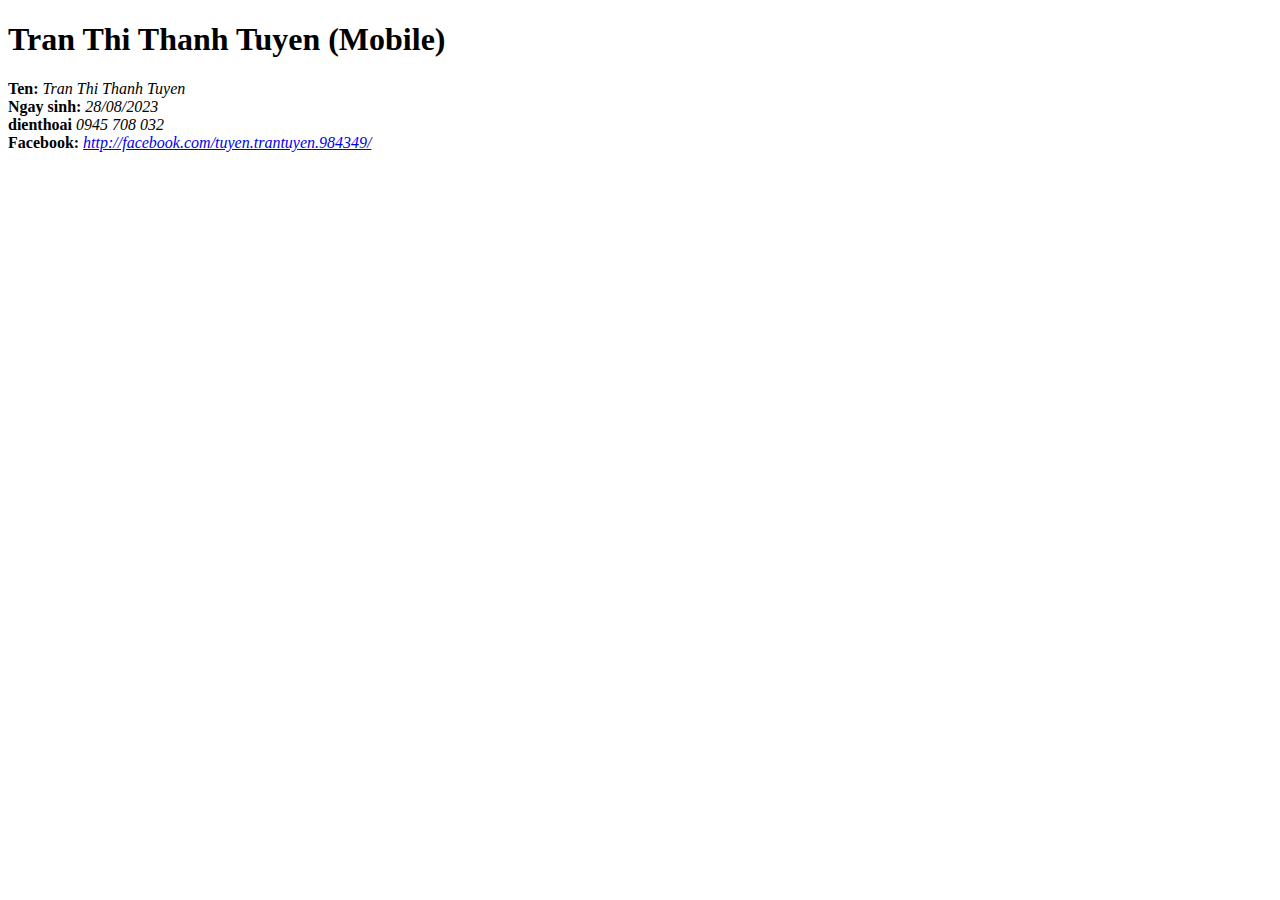
==== index.html @ ea722713 "upload 2 file" ====
<!DOCTYPE html>
<html lang="en">
<head>
    <meta charset="UTF-8">
    <title>CV Tran Thi Thanh Tuyen</title>
    <link rel="stylesheet" href="1.css">
</head>
<body>
    <h1>Tran Thi Thanh Tuyen (Mobile)</h1>
    <div class="thongtin">
        <b>Ten:</b> <i>Tran Thi Thanh Tuyen</i>
    </div>

    <div class="thongtin">
        <b>Ngay sinh:</b> <i>28/08/2023</i>
    </div> 
    <div class="thongtin">
        <b>dienthoai</b> <i>0945 708 032</i>
    </div>

    <div class="thongtin">
        <b>Facebook:</b> <i> <a href="http://facebook.com/tuyen.trantuyen.984349/">http://facebook.com/tuyen.trantuyen.984349/ </a></i>
    </div>
</body>
</html>
---- 1.css ----
body {
    font-family:"segoe ui";
}
hi {
    text-align: center  ;
}
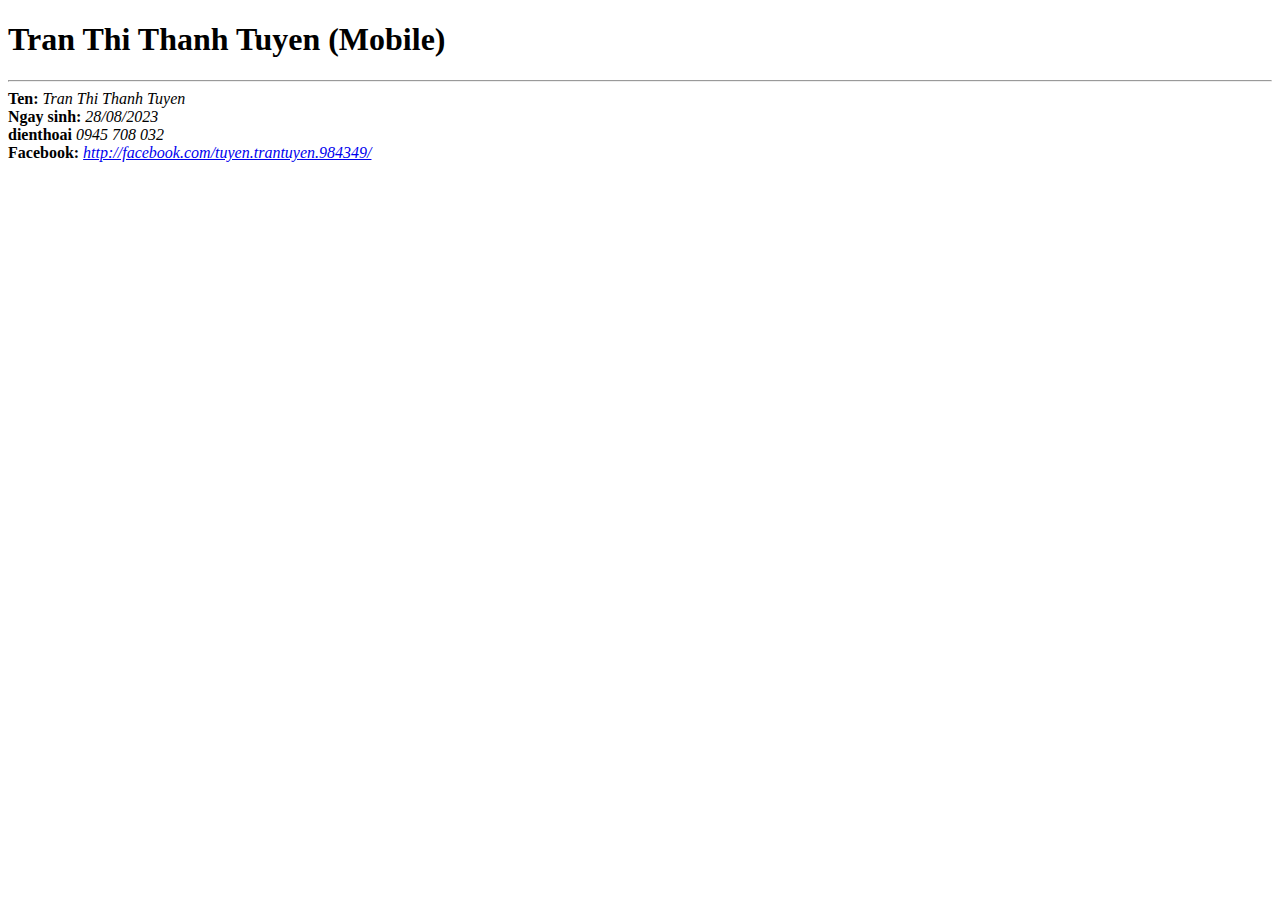
==== commit b6bff499: "them hr" ====
--- a/index.html
+++ b/index.html
@@ -7,6 +7,7 @@
 </head>
 <body>
     <h1>Tran Thi Thanh Tuyen (Mobile)</h1>
+    <hr> 
     <div class="thongtin">
         <b>Ten:</b> <i>Tran Thi Thanh Tuyen</i>
     </div>
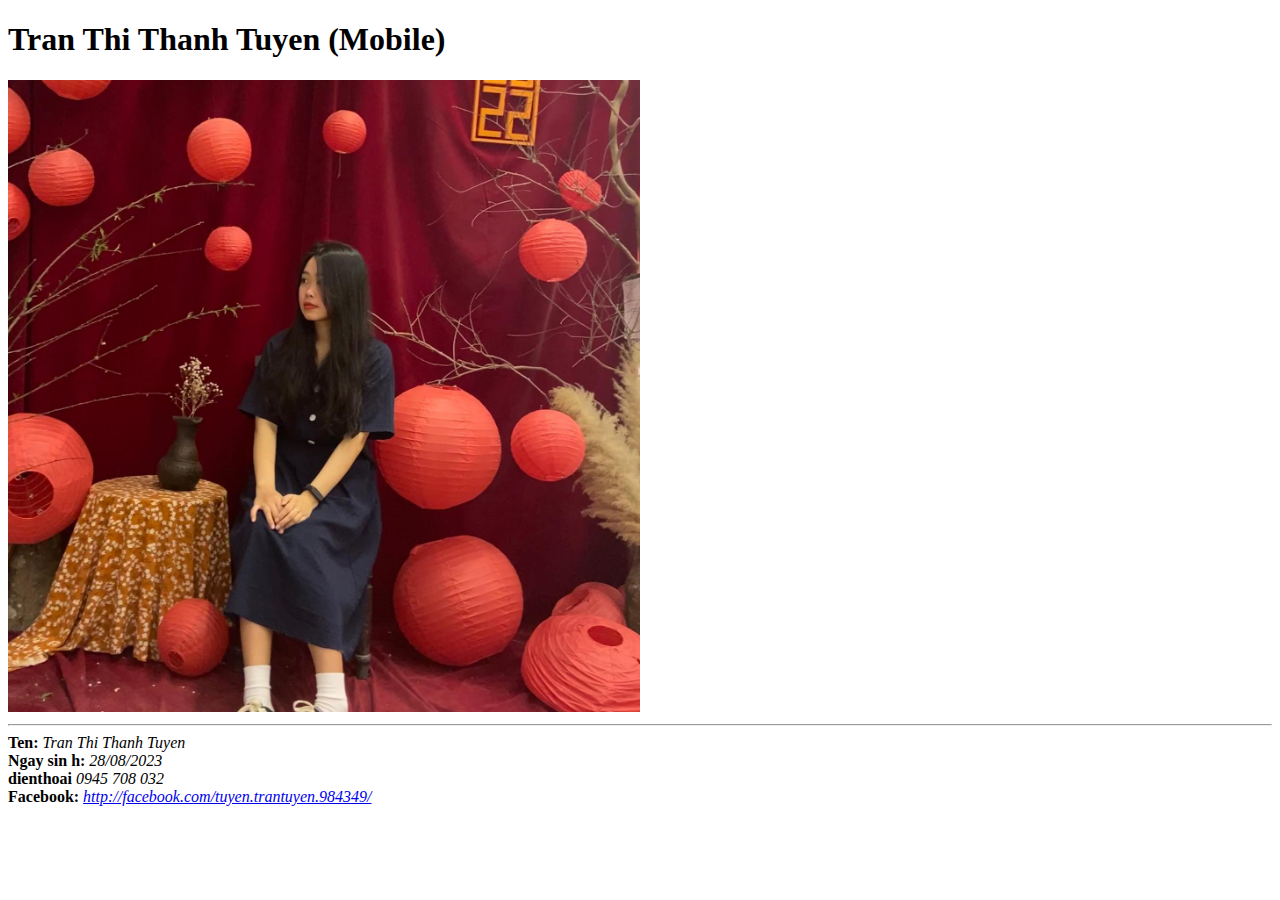
==== commit 8631462e: "up anh" ====
--- a/index.html
+++ b/index.html
@@ -7,13 +7,15 @@
 </head>
 <body>
     <h1>Tran Thi Thanh Tuyen (Mobile)</h1>
+    <img src="images/01.jpg" alt="">
     <hr> 
+    
     <div class="thongtin">
         <b>Ten:</b> <i>Tran Thi Thanh Tuyen</i>
     </div>
 
     <div class="thongtin">
-        <b>Ngay sinh:</b> <i>28/08/2023</i>
+        <b>Ngay sin h:</b> <i>28/08/2023</i>
     </div> 
     <div class="thongtin">
         <b>dienthoai</b> <i>0945 708 032</i>
--- a/1.css
+++ b/1.css
@@ -3,4 +3,8 @@
 }
 hi {
     text-align: center  ;
+}
+img {
+    width:50%;
+    
 }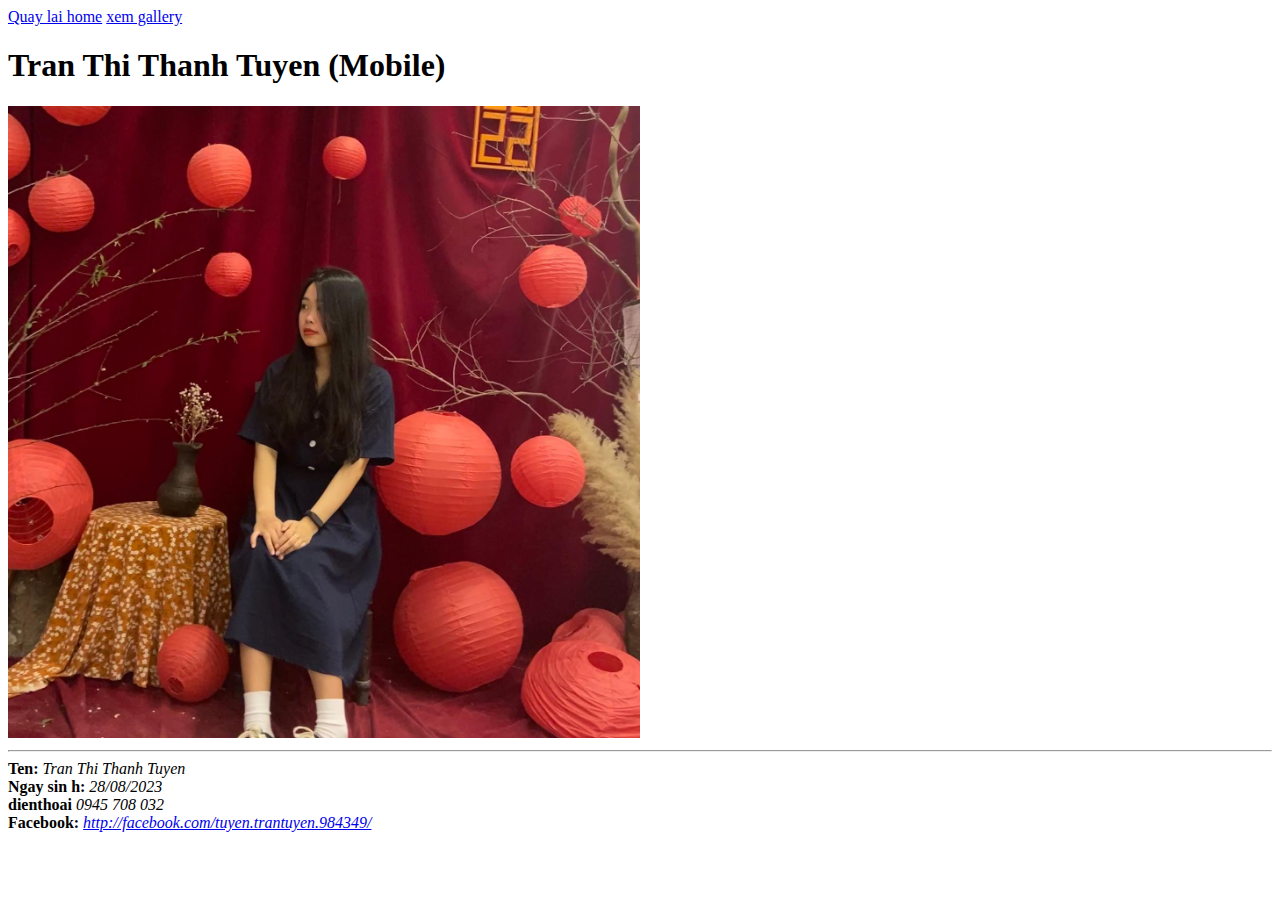
==== commit 4a0743c9: "up gallery" ====
--- a/index.html
+++ b/index.html
@@ -6,6 +6,9 @@
     <link rel="stylesheet" href="1.css">
 </head>
 <body>
+    <a href="index.html"> Quay lai home</a>
+    <a href="gallery.html"> xem gallery</a>
+
     <h1>Tran Thi Thanh Tuyen (Mobile)</h1>
     <img src="images/01.jpg" alt="">
     <hr> 
